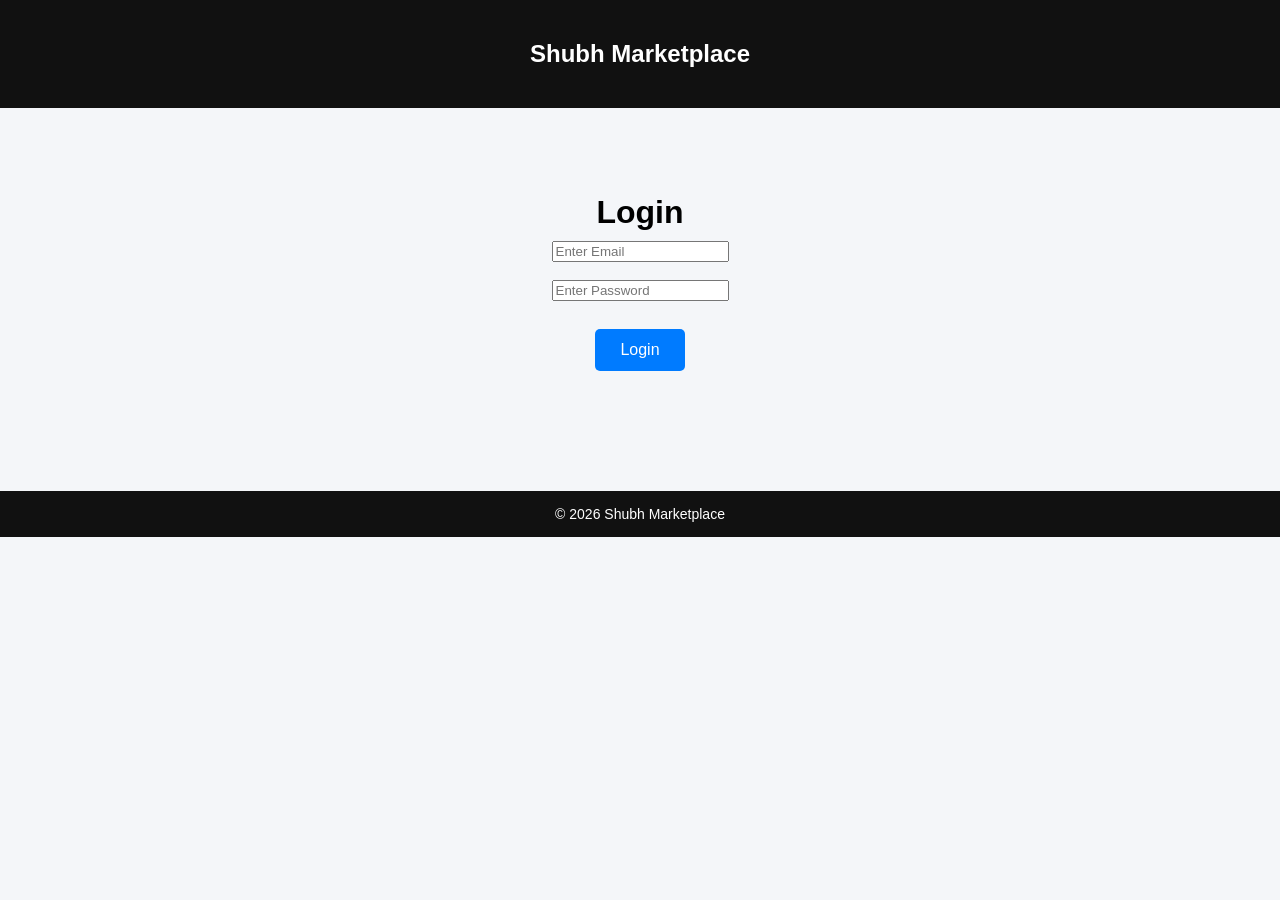
==== login.html @ 68984aa5 "Create login.html Added login page" ====
<!DOCTYPE html>
<html>
<head>
  <title>Login - Shubh Marketplace</title>
  <meta name="viewport" content="width=device-width, initial-scale=1.0">
  <link rel="stylesheet" href="style.css">
</head>

<body>

<header>
  <h2>Shubh Marketplace</h2>
</header>

<section class="hero">
  <h1>Login</h1>

  <form class="login-form">
    <input type="email" placeholder="Enter Email" required><br><br>
    <input type="password" placeholder="Enter Password" required><br><br>
    <button class="btn login">Login</button>
  </form>

</section>

<footer>
  © 2026 Shubh Marketplace
</footer>

</body>
</html>
---- style.css ----
body {
  margin: 0;
  font-family: Arial, sans-serif;
  background: #f4f6f9;
  text-align: center;
}

header {
  background: #111;
  color: white;
  padding: 20px;
}

.hero {
  padding: 60px 20px;
}

.hero h1 {
  font-size: 32px;
  margin-bottom: 10px;
}

.hero p {
  color: #555;
  margin-bottom: 30px;
}

.btn {
  padding: 12px 25px;
  margin: 10px;
  border: none;
  border-radius: 5px;
  font-size: 16px;
  cursor: pointer;
}

.login {
  background: #007bff;
  color: white;
}

.sell {
  background: #28a745;
  color: white;
}

footer {
  margin-top: 50px;
  padding: 15px;
  background: #111;
  color: white;
  font-size: 14px;
}
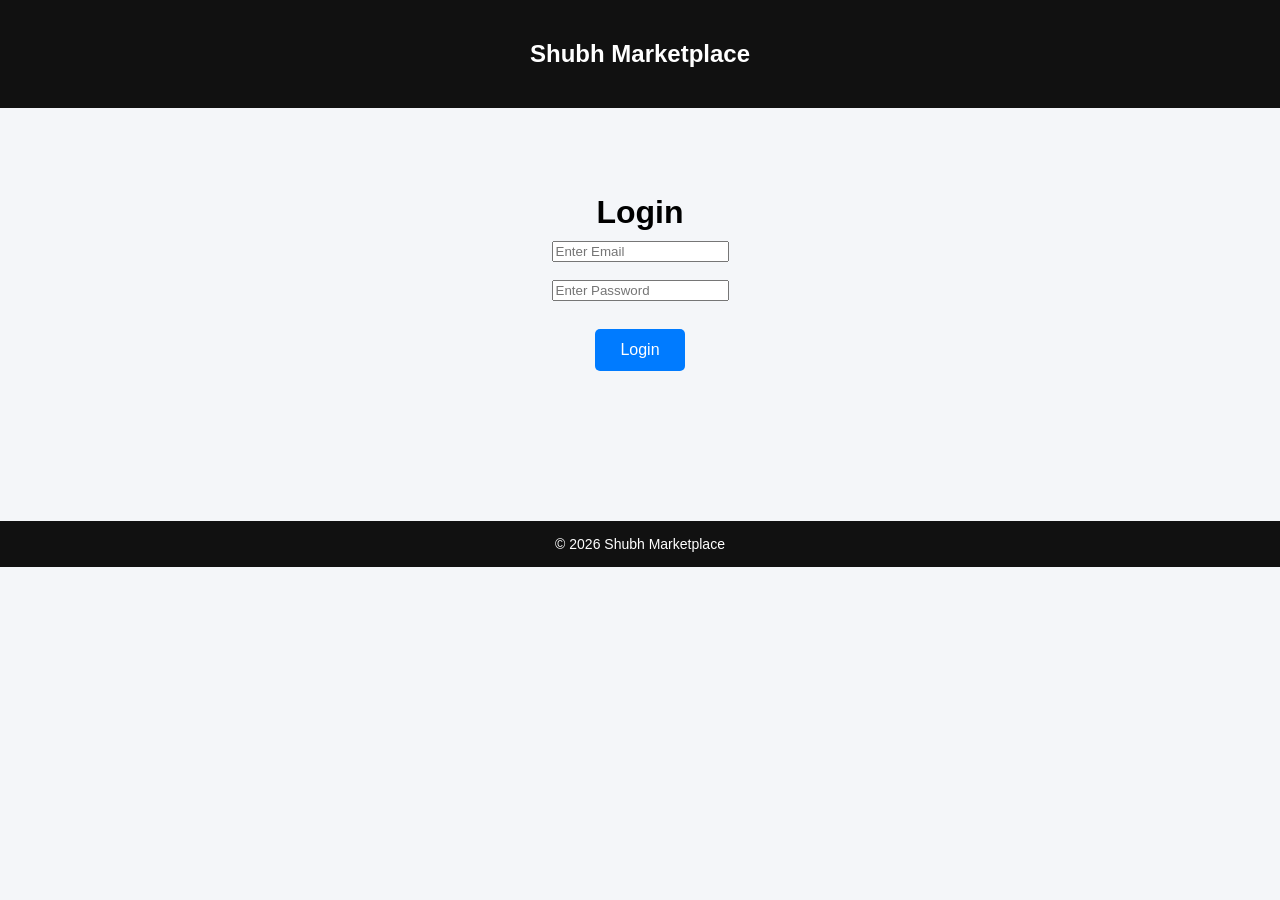
==== commit 1e2e9128: "Update login.html Connected login to backend" ====
--- a/login.html
+++ b/login.html
@@ -15,11 +15,13 @@
 <section class="hero">
   <h1>Login</h1>
 
-  <form class="login-form">
-    <input type="email" placeholder="Enter Email" required><br><br>
-    <input type="password" placeholder="Enter Password" required><br><br>
-    <button class="btn login">Login</button>
+  <form id="loginForm">
+    <input type="email" id="email" placeholder="Enter Email" required><br><br>
+    <input type="password" id="password" placeholder="Enter Password" required><br><br>
+    <button type="submit" class="btn login">Login</button>
   </form>
+
+  <p id="message"></p>
 
 </section>
 
@@ -27,5 +29,25 @@
   © 2026 Shubh Marketplace
 </footer>
 
+<script>
+document.getElementById("loginForm").addEventListener("submit", async function(e) {
+    e.preventDefault();
+
+    const email = document.getElementById("email").value;
+    const password = document.getElementById("password").value;
+
+    const response = await fetch("https://shubham-marketplace-backend.onrender.com/login", {
+        method: "POST",
+        headers: {
+            "Content-Type": "application/json"
+        },
+        body: JSON.stringify({ email, password })
+    });
+
+    const data = await response.json();
+    document.getElementById("message").innerText = data.message;
+});
+</script>
+
 </body>
 </html>
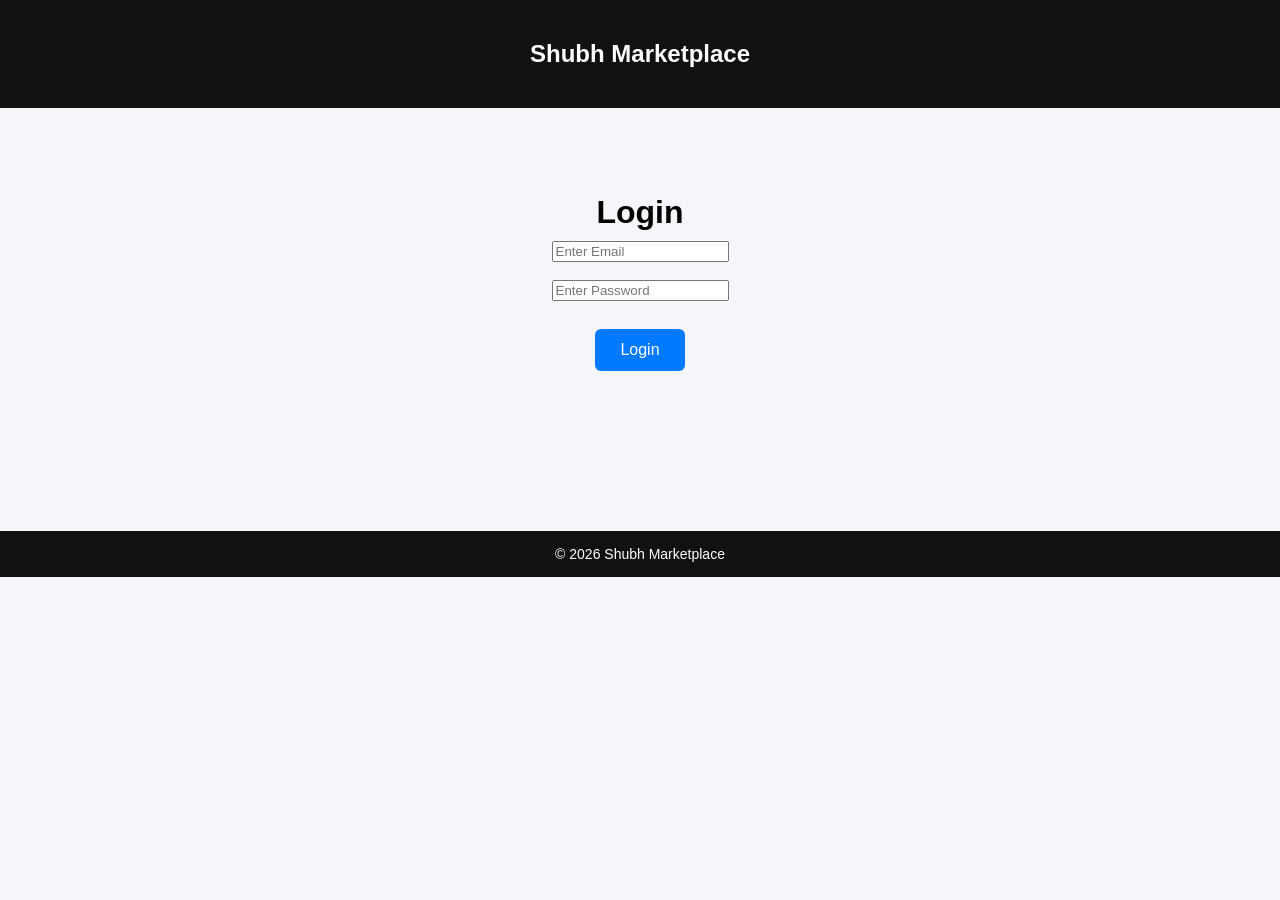
==== commit 65705b05: "Update login.html Finalized login page authentication integration" ====
--- a/login.html
+++ b/login.html
@@ -13,15 +13,20 @@
 </header>
 
 <section class="hero">
-  <h1>Login</h1>
 
-  <form id="loginForm">
-    <input type="email" id="email" placeholder="Enter Email" required><br><br>
-    <input type="password" id="password" placeholder="Enter Password" required><br><br>
-    <button type="submit" class="btn login">Login</button>
-  </form>
+<h1>Login</h1>
 
-  <p id="message"></p>
+<form id="loginForm">
+
+<input type="email" id="email" placeholder="Enter Email" required><br><br>
+
+<input type="password" id="password" placeholder="Enter Password" required><br><br>
+
+<button type="submit" class="btn login">Login</button>
+
+</form>
+
+<p id="message"></p>
 
 </section>
 
@@ -30,22 +35,32 @@
 </footer>
 
 <script>
-document.getElementById("loginForm").addEventListener("submit", async function(e) {
+document.getElementById("loginForm").addEventListener("submit", async function(e){
     e.preventDefault();
 
     const email = document.getElementById("email").value;
     const password = document.getElementById("password").value;
 
-    const response = await fetch("https://shubham-marketplace-backend.onrender.com/login", {
-        method: "POST",
-        headers: {
-            "Content-Type": "application/json"
-        },
-        body: JSON.stringify({ email, password })
-    });
+    try{
+        const response = await fetch("https://shubham-marketplace-backend.onrender.com/login",{
+            method:"POST",
+            headers:{
+                "Content-Type":"application/json"
+            },
+            body:JSON.stringify({ email, password })
+        });
 
-    const data = await response.json();
-    document.getElementById("message").innerText = data.message;
+        const data = await response.json();
+
+        alert(data.message);
+
+        if(response.ok){
+            window.location.href="index.html";
+        }
+
+    }catch(error){
+        alert("Server Error ❌");
+    }
 });
 </script>
 
--- a/style.css
+++ b/style.css
@@ -11,25 +11,49 @@
   padding: 20px;
 }
 
+header nav {
+  display: flex;
+  justify-content: center;
+  gap: 20px;
+  flex-wrap: wrap;
+}
+
+header nav a {
+  text-decoration: none;
+  color: white;
+  font-weight: 500;
+}
+
 .hero {
   padding: 60px 20px;
+  max-width: 800px;
+  margin: auto;
 }
 
 .hero h1 {
   font-size: 32px;
+  font-weight: 600;
   margin-bottom: 10px;
 }
 
 .hero p {
   color: #555;
+  font-size: 18px;
   margin-bottom: 30px;
+}
+
+.buttons {
+  display: flex;
+  justify-content: center;
+  gap: 15px;
+  flex-wrap: wrap;
 }
 
 .btn {
   padding: 12px 25px;
   margin: 10px;
   border: none;
-  border-radius: 5px;
+  border-radius: 6px;
   font-size: 16px;
   cursor: pointer;
 }
@@ -45,7 +69,7 @@
 }
 
 footer {
-  margin-top: 50px;
+  margin-top: 60px;
   padding: 15px;
   background: #111;
   color: white;
